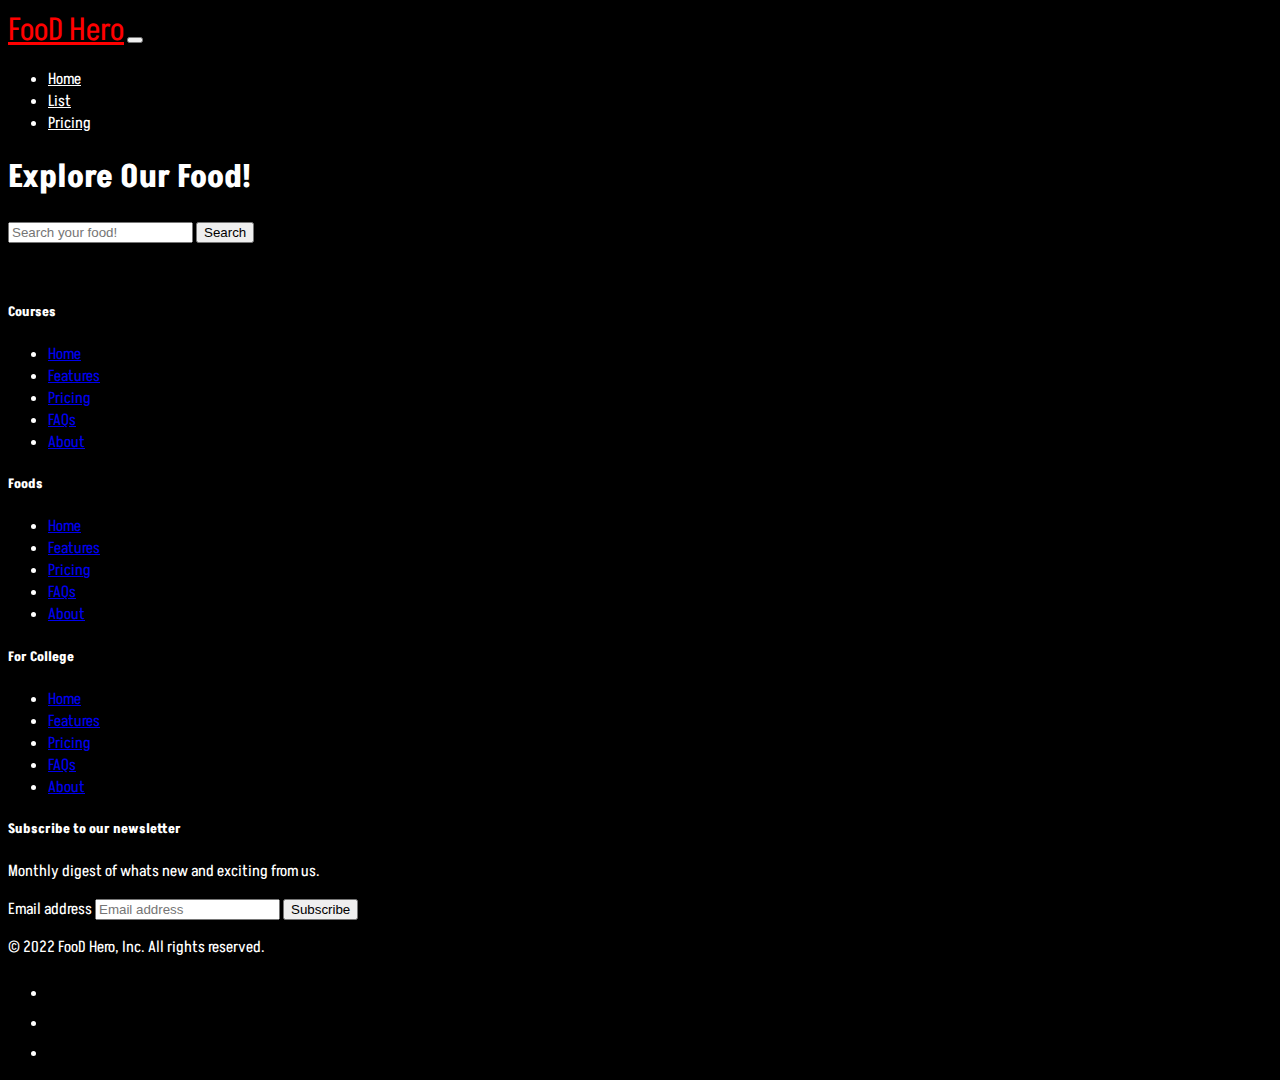
==== index.html @ 33033ea5 "uploaded" ====
<html lang="en">
<head>
    <meta charset="UTF-8">
    <meta http-equiv="X-UA-Compatible" content="IE=edge">
    <meta name="viewport" content="width=device-width, initial-scale=1.0">
    <title>FoodyPanda - Search For Favourite Your Food!</title>
    <link rel="stylesheet" href="style.css">
    
    <link rel="preconnect" href="https://fonts.googleapis.com">
    <link rel="preconnect" href="https://fonts.gstatic.com" crossorigin>
    <link href="https://fonts.googleapis.com/css2?family=Akshar&display=swap" rel="stylesheet">
    
    <link href="https://cdn.jsdelivr.net/npm/bootstrap@5.0.2/dist/css/bootstrap.min.css" rel="stylesheet" integrity="sha384-EVSTQN3/azprG1Anm3QDgpJLIm9Nao0Yz1ztcQTwFspd3yD65VohhpuuCOmLASjC" crossorigin="anonymous">
    
<link rel="stylesheet"href="https://cdnjs.cloudflare.com/ajax/libs/animate.css/4.1.1/animate.min.css"/>
</head>
    
<body style="background-color: black; color: white;">
  
<nav class="navbar navbar-expand-lg text-white" style="background-color: black; color: white;">
  <div class="container">
    <a class="navbar-brand" href="#" style="color: red; font-size: 32px;">FooD Hero</a>
    <button class="navbar-toggler" type="button" data-bs-toggle="collapse" data-bs-target="#navbarNav" aria-controls="navbarNav" aria-expanded="false" aria-label="Toggle navigation">
      <span class="navbar-toggler-icon"></span>
    </button>
    <div class="collapse navbar-collapse" id="navbarNav">
      <ul class="navbar-nav">
        <li class="nav-item">
          <a class="nav-link active" aria-current="page" href="#" style="color: white;">Home</a>
        </li>
        <li class="nav-item">
          <a class="nav-link" href="#" style="color: white;">List</a>
        </li>
        <li class="nav-item">
          <a class="nav-link" href="#" style="color: white;">Pricing</a>
        </li>

      </ul>
    </div>
  </div>
</nav>
 
<div class="container">
    
    <div class="row">
        <div class="col-lg-12 col-md-12 col-12">
            <div class="header">
            <h1>Explore Our Food!</h1>
            <input id="meal-search" type="text" placeholder="Search your food!">
            <button onclick="findMeal()">Search</button> 
            </div>
        </div>
    </div>

    <div class="row">
        
        <div id="allfoods-div" class="allfoods-div">
        </div>
        
        
        
    </div>
        <div class="additionalBtn" id="additionalBtn">
    
        </div>
        <div id="moreInfo" class="moreInfo">
        </div>
</div>

  
       
<div class="container" style="margin-top: 60px;">
  <footer class="py-5">
    <div class="row">
      <div class="col-2">
        <h5>Courses</h5>
        <ul class="nav flex-column">
          <li class="nav-item mb-2"><a href="#" class="nav-link p-0 text-muted">Home</a></li>
          <li class="nav-item mb-2"><a href="#" class="nav-link p-0 text-muted">Features</a></li>
          <li class="nav-item mb-2"><a href="#" class="nav-link p-0 text-muted">Pricing</a></li>
          <li class="nav-item mb-2"><a href="#" class="nav-link p-0 text-muted">FAQs</a></li>
          <li class="nav-item mb-2"><a href="#" class="nav-link p-0 text-muted">About</a></li>
        </ul>
      </div>

      <div class="col-2">
        <h5>Foods</h5>
        <ul class="nav flex-column">
          <li class="nav-item mb-2"><a href="#" class="nav-link p-0 text-muted">Home</a></li>
          <li class="nav-item mb-2"><a href="#" class="nav-link p-0 text-muted">Features</a></li>
          <li class="nav-item mb-2"><a href="#" class="nav-link p-0 text-muted">Pricing</a></li>
          <li class="nav-item mb-2"><a href="#" class="nav-link p-0 text-muted">FAQs</a></li>
          <li class="nav-item mb-2"><a href="#" class="nav-link p-0 text-muted">About</a></li>
        </ul>
      </div>

      <div class="col-2">
        <h5>For College</h5>
        <ul class="nav flex-column">
          <li class="nav-item mb-2"><a href="#" class="nav-link p-0 text-muted">Home</a></li>
          <li class="nav-item mb-2"><a href="#" class="nav-link p-0 text-muted">Features</a></li>
          <li class="nav-item mb-2"><a href="#" class="nav-link p-0 text-muted">Pricing</a></li>
          <li class="nav-item mb-2"><a href="#" class="nav-link p-0 text-muted">FAQs</a></li>
          <li class="nav-item mb-2"><a href="#" class="nav-link p-0 text-muted">About</a></li>
        </ul>
      </div>

      <div class="col-4 offset-1">
        <form>
          <h5>Subscribe to our newsletter</h5>
          <p>Monthly digest of whats new and exciting from us.</p>
          <div class="d-flex w-100 gap-2">
            <label for="newsletter1" class="visually-hidden">Email address</label>
            <input id="newsletter1" type="text" class="form-control" placeholder="Email address">
            <button class="btn btn-primary" type="button">Subscribe</button>
          </div>
        </form>
      </div>
    </div>

    <div class="d-flex justify-content-between py-4 my-4 border-top">
      <p>&copy; 2022 FooD Hero, Inc. All rights reserved.</p>
      <ul class="list-unstyled d-flex">
        <li class="ms-3"><a class="link-dark" href="#"><svg class="bi" width="24" height="24"><use xlink:href="#twitter"/></svg></a></li>
        <li class="ms-3"><a class="link-dark" href="#"><svg class="bi" width="24" height="24"><use xlink:href="#instagram"/></svg></a></li>
        <li class="ms-3"><a class="link-dark" href="#"><svg class="bi" width="24" height="24"><use xlink:href="#facebook"/></svg></a></li>
      </ul>
    </div>
  </footer>
</div>

<script src="https://cdn.jsdelivr.net/npm/bootstrap@5.0.2/dist/js/bootstrap.bundle.min.js" integrity="sha384-MrcW6ZMFYlzcLA8Nl+NtUVF0sA7MsXsP1UyJoMp4YLEuNSfAP+JcXn/tWtIaxVXM" crossorigin="anonymous"></script>
<script src="api.js"></script>
    
</body>
</html>
---- style.css ----
body{
    font-family: 'Akshar', sans-serif; 
}

.innerDiv-style img{
    height: 400px;
    border-radius: 15px;
}

.allfoods-div{
    display: grid;
    grid-template-columns: repeat(2, 1fr);
    grid-gap: 15px;
}
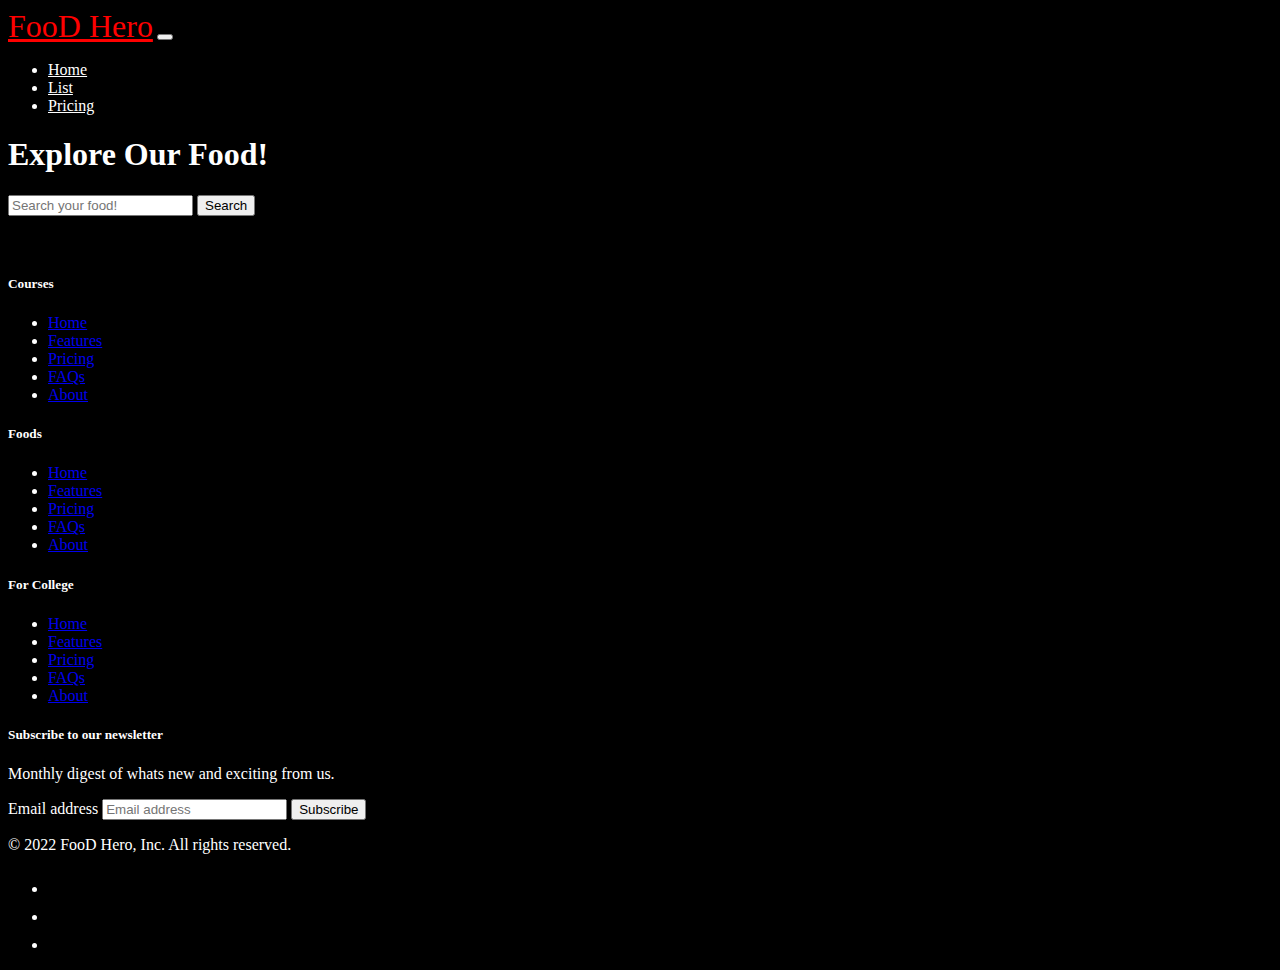
==== commit 48caa7a8: "Update index.html" ====
--- a/index.html
+++ b/index.html
@@ -12,7 +12,7 @@
     
     <link href="https://cdn.jsdelivr.net/npm/bootstrap@5.0.2/dist/css/bootstrap.min.css" rel="stylesheet" integrity="sha384-EVSTQN3/azprG1Anm3QDgpJLIm9Nao0Yz1ztcQTwFspd3yD65VohhpuuCOmLASjC" crossorigin="anonymous">
     
-<link rel="stylesheet"href="https://cdnjs.cloudflare.com/ajax/libs/animate.css/4.1.1/animate.min.css"/>
+
 </head>
     
 <body style="background-color: black; color: white;">
@@ -133,4 +133,4 @@
 <script src="api.js"></script>
     
 </body>
-</html>+</html>
--- a/style.css
+++ b/style.css
@@ -1,6 +1,3 @@
-body{
-    font-family: 'Akshar', sans-serif; 
-}
 
 .innerDiv-style img{
     height: 400px;
@@ -11,4 +8,4 @@
     display: grid;
     grid-template-columns: repeat(2, 1fr);
     grid-gap: 15px;
-}+}
